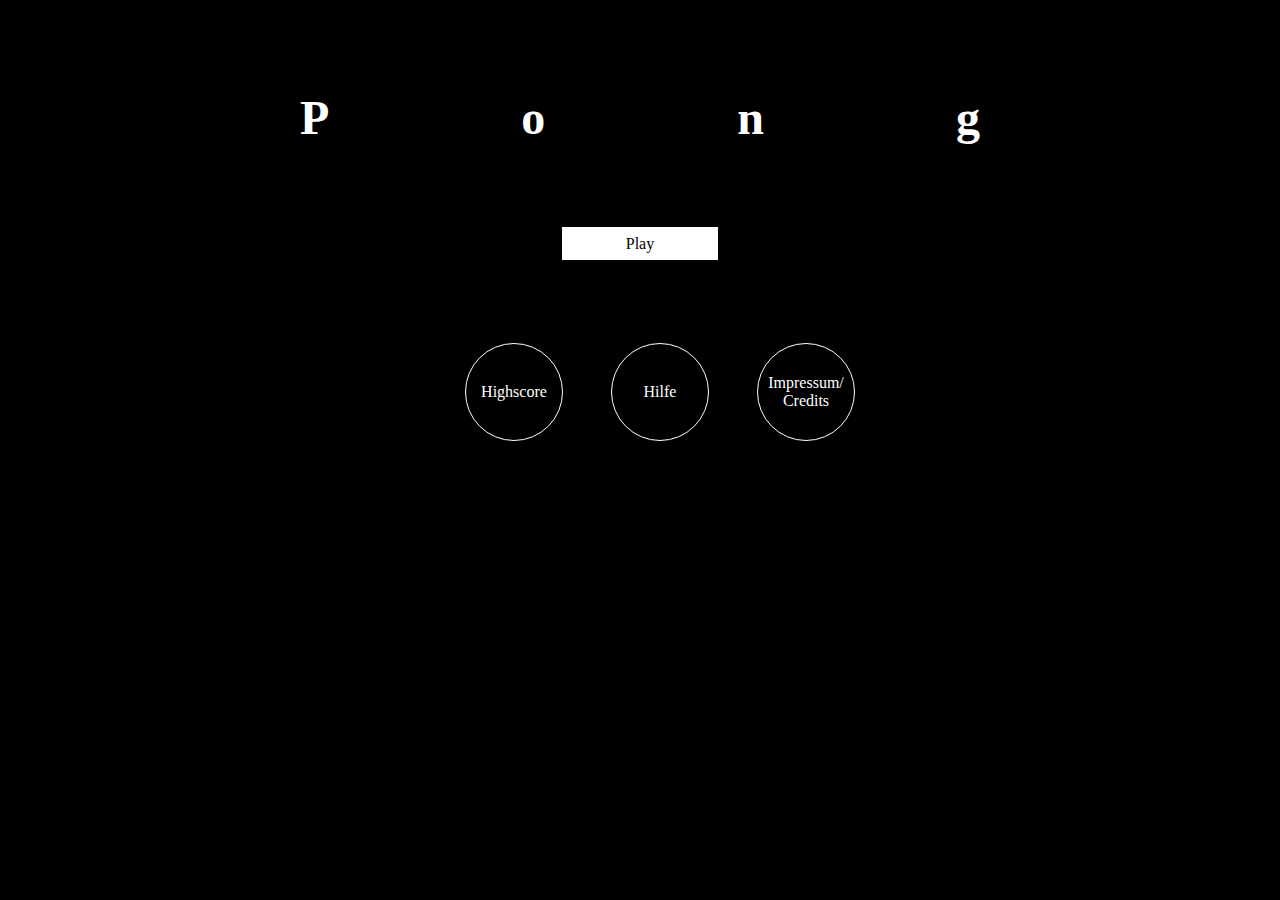
==== index.html @ ec27cf2c "og-image" ====
<!DOCTYPE html>
<html lang="de" dir="ltr">
	<head>
		<meta charset="utf-8">
		<title>Pong</title>
		<meta name="title" content="Pong">
		<meta name="apple-mobile-web-app-title" content="Pong">
		<meta name="application-name" content="Pong">
		<meta name="mobile-web-app-capable" content="yes">
		<meta name="apple-mobile-web-app-capable" content="yes">
		<meta name="description" content="Spielbeschreibung">
		<meta audience="Fans der originalen Version">
		<meta name="keywords" content="pong,spiel,game,html,html5,canvas,js,javascript">
		<meta name="robots" content="index, follow">
		<meta name="author" content="Louisa Laudi">
		<meta name="language" content="German">

		<link rel="shortcut icon" href="favicon.ico">
		<link rel="icon" type="image/png" sizes="32x32" href="images/favicons/favicon-32x32.png">
		<link rel="icon" type="image/png" sizes="16x16" href="images/favicons/favicon-16x16.png">
		<link rel="apple-touch-icon" sizes="180x180" href="images/favicons/apple-touch-icon.png">
		<link rel="mask-icon" href="images/favicons/safari-pinned-tab.svg" color="#000000">
		<meta name="msapplication-TileColor" content="#000000">
		<meta name="msapplication-config" content="browserconfig.xml">

		<meta property="og:image:height" content="257">
		<meta property="og:image:width" content="490">
		<meta property="og:title" content="Spiele Pong!">
		<meta property="og:description" content="Spiele den Retroklassiker Pong auf deinem Computer&quot;">
		<meta property="og:url" content="https://pong.silas229.de">
		<meta property="og:image" content="https://pong.silas229.de/images/og-image.jpg">

		<link rel="manifest" href="site.webmanifest">
		<meta name="theme-color" content="#000">
		<meta name="msapplication-navbutton-color" content="#000">
		<meta name="apple-mobile-web-app-status-bar-style" content="black-translucent">
		<meta name="msapplication-starturl" content="/">
		<meta name="viewport" content="width=device-width, initial-scale=1, shrink-to-fit=no">

		<meta http-equiv="Content-Type" content="text/html; charset=utf-8">
		<link rel="fontdef" src="bit5x3.ttf">
		<link rel="stylesheet" href="main.css">
		<link rel="stylesheet" href="start.css">
	</head>
	<body>
		<h1>Pong</h1>
		<a href="game.html" class="btn">Play</a>
		<ul>
			<li><a href="highscore.html">Highscore</a></li>
			<li><a href="hilfe.html">Hilfe</a></li>
			<li><a href="impressum.html">Impressum/<br>Credits</a></li>
		</ul>
	</body>
</html>
---- main.css ----
/*Schriftart definieren*/
@font-face {
	font-family: 'Bit5x3', sans-serif;
	src: 'bit5x3.ttf';
}

/*Richtlinien komplettes Dokument - Body ist mit Hintergrund*/
html, body {
	margin: 0;
	background-color: black;
	color: white;
	font-family: 'Bit5x3', sans-serif;
	text-align: center;
}

/*Links in Icons weiss*/
a[href] {
	color: white;
}

/*Home Icon oben links*/
.home {
  float: left;
  margin-left: 12px;
}

/*Icongroesse*/
.home img{
	height: 36px;
}

/*Sound oben rechts anzeigen*/
.right {
  float: right;
  margin-right: 12px;
}

/*Icongroesse*/
.right img{
	height: 36px;
}

header {
	z-index: 2;
	position: relative;
}

/*PONG*/
h1 {
	text-align: center;
	font-family: 'Bit5x3';
	letter-spacing: 20px;
	padding-left: 20px;
	font-size: 64px;
}


footer {
	text-align: center;
	color: white;
	font-family: sans-serif;
	font-weight: lighter;
	font-size: x-small;
}
---- start.css ----
@font-face {
	font-family: 'Bit5x3';
	src: 'bit5x3.ttf';
}

html, body {
	margin: 0;
	background-color: black;
	text-align: center;
	font-family: 'Bit5x3';
}

h1, li {
	color: white;
}

h1 {
	font-size: 48px;
	letter-spacing: 15vw;
	padding-left: 15vw;
	margin: 10vh 0;
}

a[href] {
	text-decoration: none;
}

a.btn {
	color: black;
	background-color: white;
	text-align: center;
	text-decoration: none;
	padding: 8px 64px;
	transition: padding 0.5s;
}

a.btn:hover {
	padding: 8px 128px;
}

a.btn:hover::before {
	content: '> '
}

a.btn:hover::after {
	content: ' <'
}

ul {
	margin-top: 10vh;
	display: flex;
  justify-content: center;
}

li {
	list-style-type: none; /* Punkt weg */
	margin: 0 24px;
}

li a {
	border: 1px solid white;
	border-radius: 50%;
	color: white;
	padding: 8px;
	width: 80px;
	height: 80px;
	display: flex;
  align-items: center;
  justify-content: center;
	transition: all 0.5s;
}

li:nth-child(1) a:hover {
	/* background-color: white;
	color: black; */
	box-shadow: -10px 10px 0px white;
}

li:nth-child(2) a:hover {
	/* background-color: white;
	color: black; */
	box-shadow: 0 10px 0px white;
}

li:nth-child(3) a:hover {
	/* background-color: white;
	color: black; */
	box-shadow: 10px 10px 0px white;
}
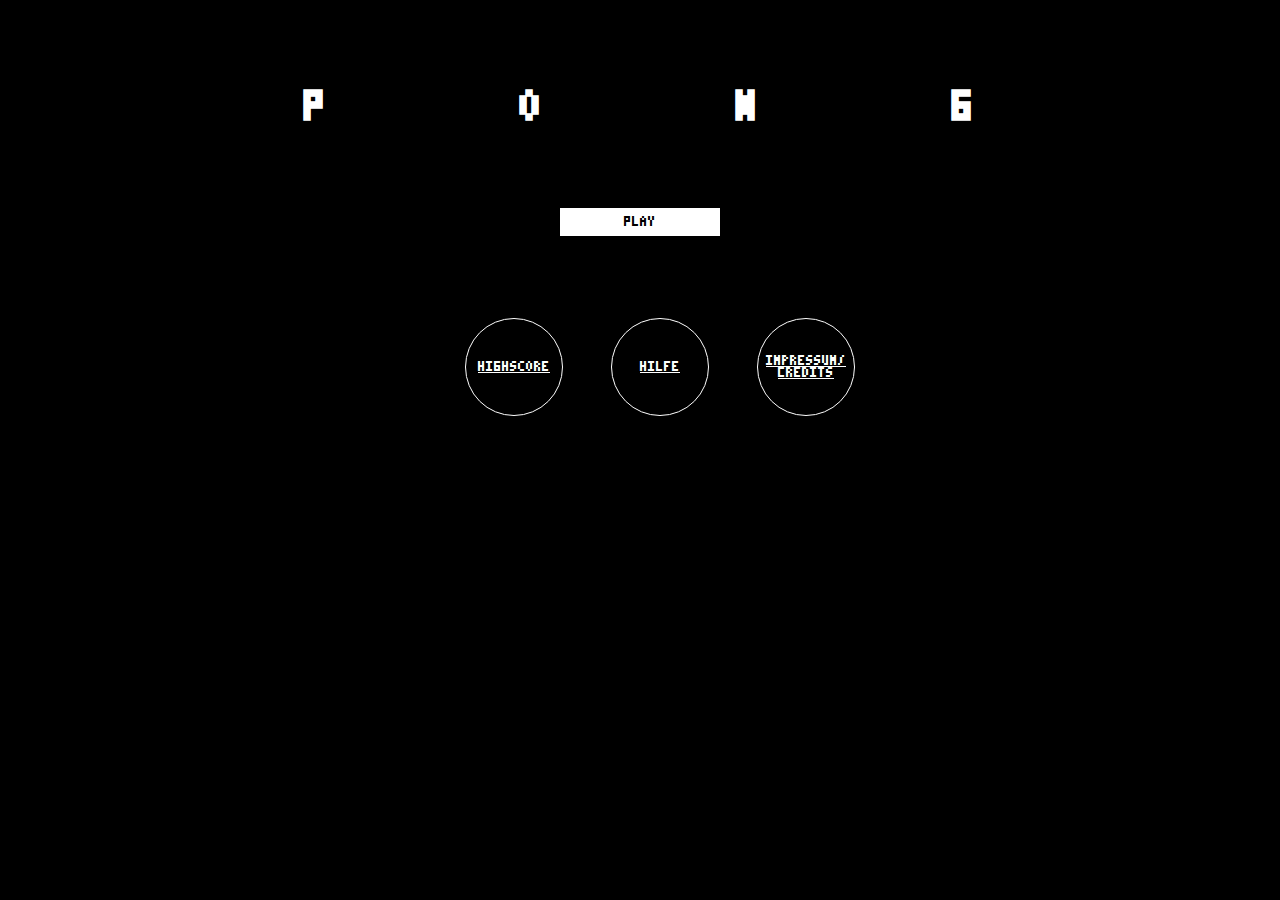
==== commit 8e159ba6: "Remove unnecessary font tag" ====
--- a/index.html
+++ b/index.html
@@ -29,6 +29,10 @@
 		<meta property="og:description" content="Spiele den Retroklassiker Pong auf deinem Computer&quot;">
 		<meta property="og:url" content="https://pong.silas229.de">
 		<meta property="og:image" content="https://pong.silas229.de/images/og-image.jpg">
+		<meta name="twitter:card" content="summary_large_image">
+		<meta name="twitter:title" content="Spiele Pong!">
+		<meta name="twitter:description" content="Spiele den Retroklassiker Pong auf deinem Computer&quot;">
+		<meta name="twitter:image" content="https://pong.silas229.de/images/og-image.jpg">
 
 		<link rel="manifest" href="site.webmanifest">
 		<meta name="theme-color" content="#000">
@@ -38,7 +42,6 @@
 		<meta name="viewport" content="width=device-width, initial-scale=1, shrink-to-fit=no">
 
 		<meta http-equiv="Content-Type" content="text/html; charset=utf-8">
-		<link rel="fontdef" src="bit5x3.ttf">
 		<link rel="stylesheet" href="main.css">
 		<link rel="stylesheet" href="start.css">
 	</head>
--- a/main.css
+++ b/main.css
@@ -1,7 +1,10 @@
 /*Schriftart definieren*/
 @font-face {
-	font-family: 'Bit5x3', sans-serif;
-	src: 'bit5x3.ttf';
+    font-family: 'Bit5x3';
+    src: url('Bit5x3.woff2') format('woff2'),
+        url('Bit5x3.woff') format('woff');
+    font-weight: normal;
+    font-style: normal;
 }
 
 /*Richtlinien komplettes Dokument - Body ist mit Hintergrund*/
@@ -9,8 +12,10 @@
 	margin: 0;
 	background-color: black;
 	color: white;
-	font-family: 'Bit5x3', sans-serif;
+	font-family: 'Bit5x3';
 	text-align: center;
+	font-weight: normal;
+  font-style: normal;
 }
 
 /*Links in Icons weiss*/
--- a/start.css
+++ b/start.css
@@ -1,15 +1,3 @@
-@font-face {
-	font-family: 'Bit5x3';
-	src: 'bit5x3.ttf';
-}
-
-html, body {
-	margin: 0;
-	background-color: black;
-	text-align: center;
-	font-family: 'Bit5x3';
-}
-
 h1, li {
 	color: white;
 }
@@ -19,10 +7,6 @@
 	letter-spacing: 15vw;
 	padding-left: 15vw;
 	margin: 10vh 0;
-}
-
-a[href] {
-	text-decoration: none;
 }
 
 a.btn {
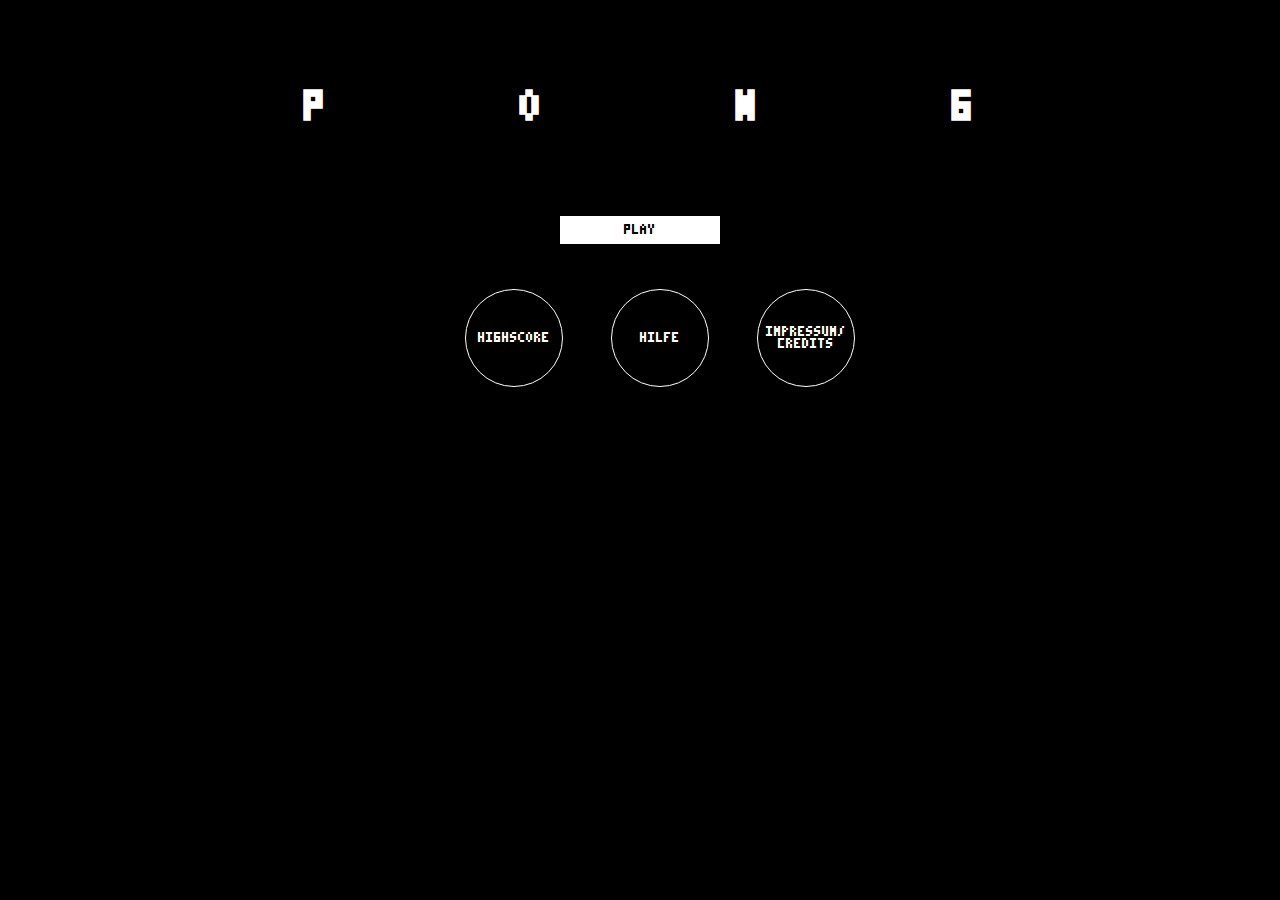
==== commit 51c5c079: "Noscript message #2" ====
--- a/index.html
+++ b/index.html
@@ -48,6 +48,7 @@
 	<body>
 		<h1>Pong</h1>
 		<a href="game.html" class="btn">Play</a>
+		<noscript><p>Um das Spiel spielen zu koennen, musst du JavaScript in deinem Browser aktivieren!</p></noscript>
 		<ul>
 			<li><a href="highscore.html">Highscore</a></li>
 			<li><a href="hilfe.html">Hilfe</a></li>
--- a/main.css
+++ b/main.css
@@ -21,6 +21,10 @@
 /*Links in Icons weiss*/
 a[href] {
 	color: white;
+}
+
+a {
+  cursor: pointer;
 }
 
 /*Home Icon oben links*/
--- a/start.css
+++ b/start.css
@@ -16,6 +16,9 @@
 	text-decoration: none;
 	padding: 8px 64px;
 	transition: padding 0.5s;
+	display: block;
+	width: fit-content;
+	margin: 0 auto 5vh auto;
 }
 
 a.btn:hover {
@@ -31,17 +34,18 @@
 }
 
 ul {
-	margin-top: 10vh;
+	margin-top: 5vh;
 	display: flex;
-  justify-content: center;
+	justify-content: center;
 }
 
-li {
+ul li {
 	list-style-type: none; /* Punkt weg */
 	margin: 0 24px;
 }
 
-li a {
+ul li a {
+	text-decoration: none;
 	border: 1px solid white;
 	border-radius: 50%;
 	color: white;
@@ -49,25 +53,19 @@
 	width: 80px;
 	height: 80px;
 	display: flex;
-  align-items: center;
-  justify-content: center;
+	align-items: center;
+	justify-content: center;
 	transition: all 0.5s;
 }
 
-li:nth-child(1) a:hover {
-	/* background-color: white;
-	color: black; */
+ul li:nth-child(1) a:hover {
 	box-shadow: -10px 10px 0px white;
 }
 
-li:nth-child(2) a:hover {
-	/* background-color: white;
-	color: black; */
+ul li:nth-child(2) a:hover {
 	box-shadow: 0 10px 0px white;
 }
 
-li:nth-child(3) a:hover {
-	/* background-color: white;
-	color: black; */
+ul li:nth-child(3) a:hover {
 	box-shadow: 10px 10px 0px white;
 }
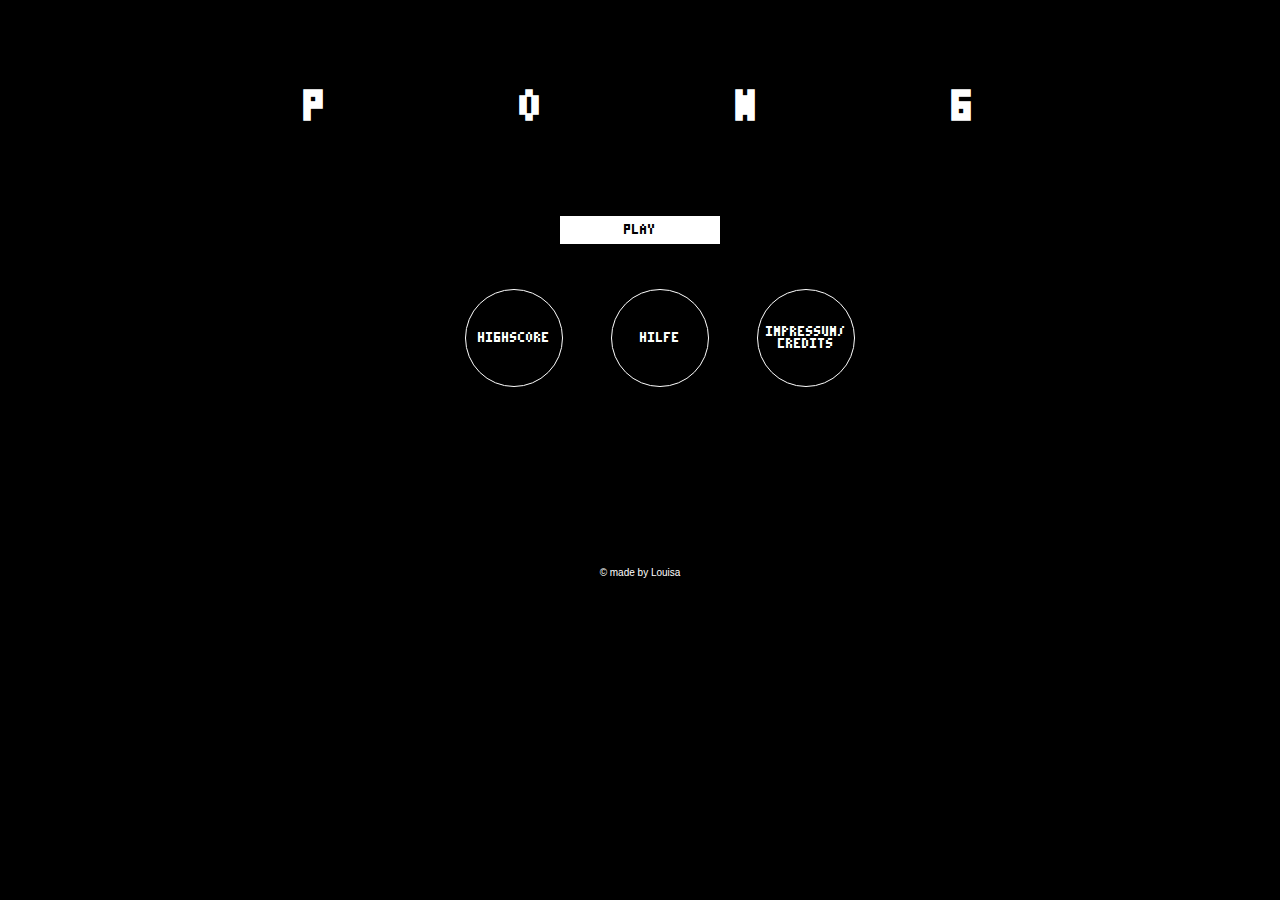
==== commit e5872bdd: "footer eingefügt" ====
--- a/index.html
+++ b/index.html
@@ -8,7 +8,7 @@
 		<meta name="application-name" content="Pong">
 		<meta name="mobile-web-app-capable" content="yes">
 		<meta name="apple-mobile-web-app-capable" content="yes">
-		<meta name="description" content="Spielbeschreibung">
+		<meta name="description" content="Spiele den Retroklassiker Pong auf deinem Computer&quot;">
 		<meta audience="Fans der originalen Version">
 		<meta name="keywords" content="pong,spiel,game,html,html5,canvas,js,javascript">
 		<meta name="robots" content="index, follow">
@@ -27,14 +27,10 @@
 		<meta property="og:image:width" content="490">
 		<meta property="og:title" content="Spiele Pong!">
 		<meta property="og:description" content="Spiele den Retroklassiker Pong auf deinem Computer&quot;">
-		<meta property="og:url" content="https://pong.silas229.de">
-		<meta property="og:image" content="https://pong.silas229.de/images/og-image.jpg">
-		<meta name="twitter:card" content="summary_large_image">
 		<meta name="twitter:title" content="Spiele Pong!">
 		<meta name="twitter:description" content="Spiele den Retroklassiker Pong auf deinem Computer&quot;">
-		<meta name="twitter:image" content="https://pong.silas229.de/images/og-image.jpg">
 
-		<link rel="manifest" href="site.webmanifest">
+		<link rel="manifest" href="../site.webmanifest">
 		<meta name="theme-color" content="#000">
 		<meta name="msapplication-navbutton-color" content="#000">
 		<meta name="apple-mobile-web-app-status-bar-style" content="black-translucent">
@@ -42,17 +38,19 @@
 		<meta name="viewport" content="width=device-width, initial-scale=1, shrink-to-fit=no">
 
 		<meta http-equiv="Content-Type" content="text/html; charset=utf-8">
-		<link rel="stylesheet" href="main.css">
-		<link rel="stylesheet" href="start.css">
+		<link rel="stylesheet" href="css/main.css">
+		<link rel="stylesheet" href="css/start.css">
 	</head>
 	<body>
 		<h1>Pong</h1>
-		<a href="game.html" class="btn">Play</a>
+		<a href="html/game.html" class="btn">Play</a>
 		<noscript><p>Um das Spiel spielen zu koennen, musst du JavaScript in deinem Browser aktivieren!</p></noscript>
 		<ul>
-			<li><a href="highscore.html">Highscore</a></li>
-			<li><a href="hilfe.html">Hilfe</a></li>
-			<li><a href="impressum.html">Impressum/<br>Credits</a></li>
+			<li><a href="html/highscore.html">Highscore</a></li>
+			<li><a href="html/hilfe.html">Hilfe</a></li>
+			<li><a href="html/impressum.html">Impressum/<br>Credits</a></li>
 		</ul>
+
+		<footer>&copy; made by Louisa</footer>
 	</body>
 </html>
--- a/css/main.css
+++ b/css/main.css
@@ -0,0 +1,74 @@
+/*Schriftart definieren*/
+@font-face {
+    font-family: 'Bit5x3';
+    src: url('../fonts/Bit5x3.woff2') format('woff2'),
+        url('../fonts/Bit5x3.woff') format('woff');
+    font-weight: normal;
+    font-style: normal;
+}
+
+/*Richtlinien komplettes Dokument - Body ist mit Hintergrund*/
+html, body {
+	margin: 0;
+	background-color: black;
+	color: white;
+	font-family: 'Bit5x3';
+	text-align: center;
+	font-weight: normal;
+  font-style: normal;
+}
+
+/*Links in Icons weiss*/
+a[href] {
+	color: white;
+  outline: 0;
+}
+
+a {
+  cursor: pointer;
+}
+
+/*Home Icon oben links*/
+.home {
+  float: left;
+  margin-left: 12px;
+}
+
+/*Icongroesse*/
+.home img{
+	height: 36px;
+}
+
+/*Sound oben rechts anzeigen*/
+.right {
+  float: right;
+  margin-right: 12px;
+}
+
+/*Icongroesse*/
+.right img{
+	height: 36px;
+}
+
+header {
+	z-index: 2;
+	position: relative;
+}
+
+/*PONG*/
+h1 {
+	text-align: center;
+	font-family: 'Bit5x3';
+	letter-spacing: 20px;
+	padding-left: 20px;
+	font-size: 64px;
+}
+
+
+footer {
+	text-align: center;
+	color: white;
+	font-family: sans-serif;
+	font-weight: lighter;
+	font-size: x-small;
+}
--- a/css/start.css
+++ b/css/start.css
@@ -0,0 +1,76 @@
+h1, li {
+	color: white;
+}
+
+h1 {
+	font-size: 48px;
+	letter-spacing: 15vw;
+	padding-left: 15vw;
+	margin: 10vh 0;
+}
+
+a.btn {
+	color: black;
+	background-color: white;
+	text-align: center;
+	text-decoration: none;
+	padding: 8px 64px;
+	transition: padding 0.5s;
+	display: block;
+	width: fit-content;
+	width: -moz-fit-content;
+	margin: 0 auto 5vh auto;
+}
+
+a.btn:hover {
+	padding: 8px 128px;
+}
+
+a.btn:hover::before {
+	content: '> '
+}
+
+a.btn:hover::after {
+	content: ' <'
+}
+
+ul {
+	margin-top: 5vh;
+	display: flex;
+	justify-content: center;
+}
+
+ul li {
+	list-style-type: none; /* Punkt weg */
+	margin: 0 24px;
+}
+
+ul li a {
+	text-decoration: none;
+	border: 1px solid white;
+	border-radius: 50%;
+	color: white;
+	padding: 8px;
+	width: 80px;
+	height: 80px;
+	display: flex;
+	align-items: center;
+	justify-content: center;
+	transition: all 0.5s;
+}
+
+ul li:nth-child(1) a:hover {
+	box-shadow: -10px 10px 0px white;
+}
+
+ul li:nth-child(2) a:hover {
+	box-shadow: 0 10px 0px white;
+}
+
+ul li:nth-child(3) a:hover {
+	box-shadow: 10px 10px 0px white;
+}
+
+footer{
+	margin-top: 20vh;
+}
